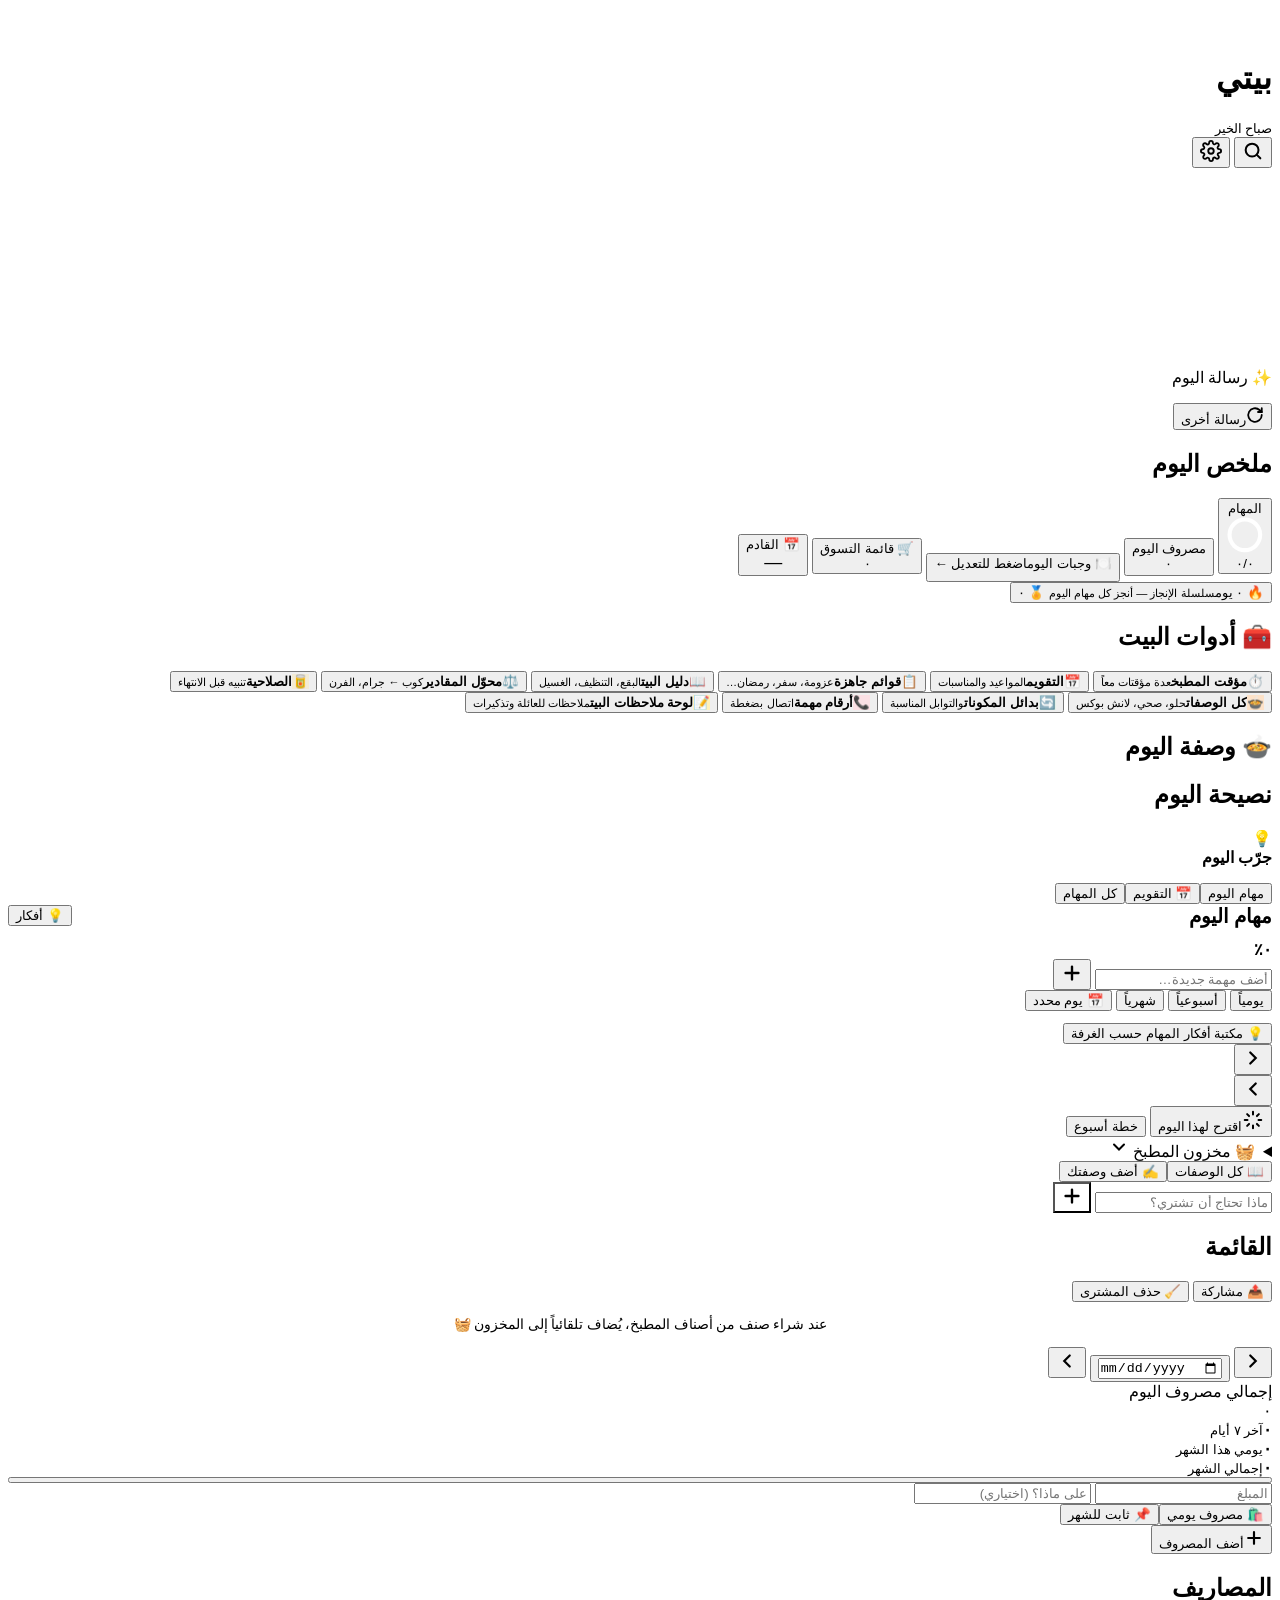
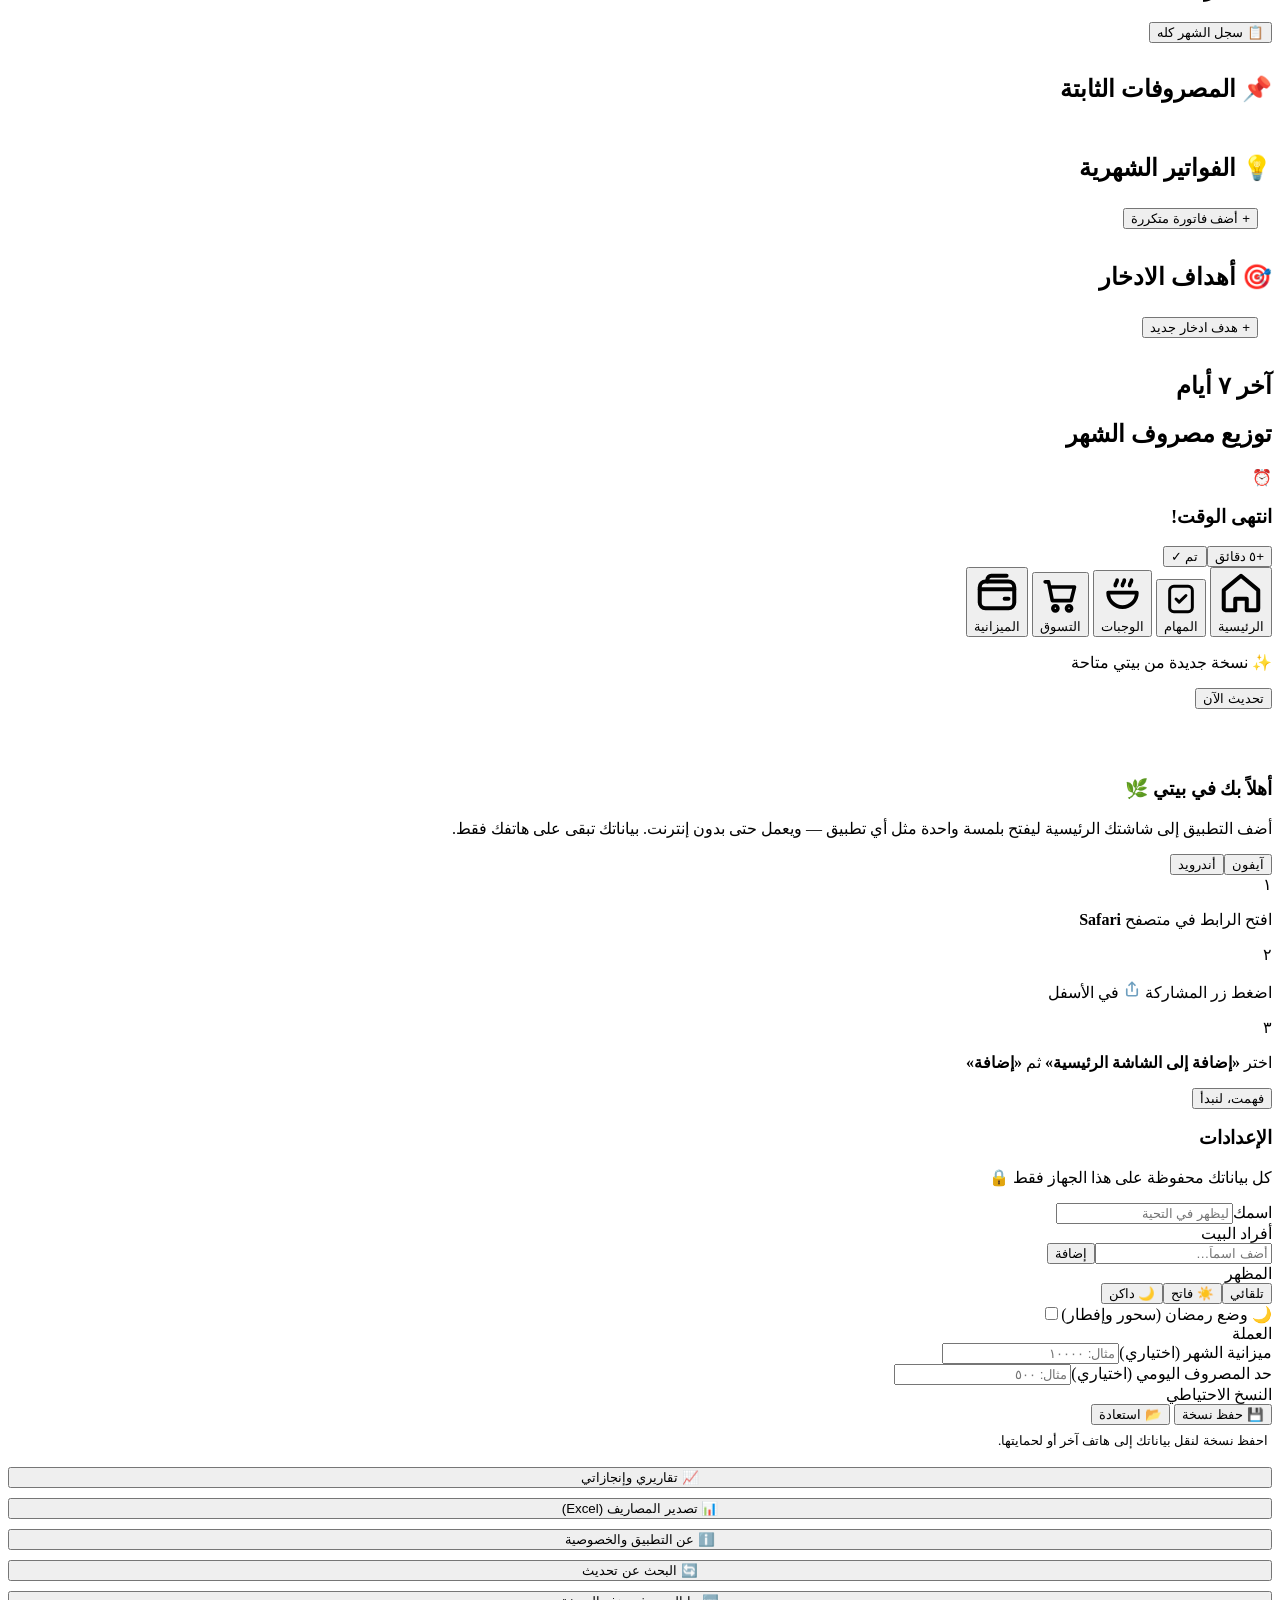
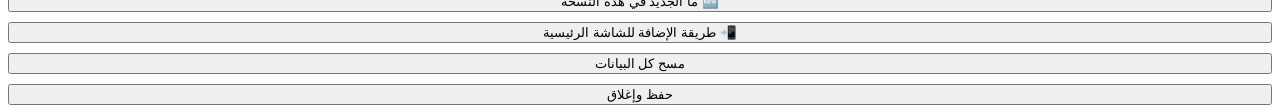
==== src/app.html @ 3de2eb91 "Update to 4.2.0" ====
<!DOCTYPE html>
<html lang="ar" dir="rtl">
<head>
<meta charset="UTF-8">
<meta name="viewport" content="width=device-width, initial-scale=1, viewport-fit=cover">
<meta name="theme-color" content="#F6F3EE">
<meta name="description" content="بيتي — رفيقك اليومي لتنظيم البيت: المهام، الوجبات، التسوق، والميزانية.">
<meta name="apple-mobile-web-app-capable" content="yes">
<meta name="mobile-web-app-capable" content="yes">
<meta name="apple-mobile-web-app-status-bar-style" content="default">
<meta name="apple-mobile-web-app-title" content="بيتي">
<meta property="og:title" content="بيتي — تنظيم البيت">
<meta property="og:description" content="المهام اليومية، الوجبات، التسوق، والميزانية في مكان واحد.">
<meta property="og:image" content="icon-512.png">
<link rel="manifest" href="manifest.json">
<link rel="icon" href="icon-192.png">
<link rel="apple-touch-icon" href="icon-192.png">
<title>بيتي</title>
<style>
/*FONTS*/
/*STYLE*/
</style>
</head>
<body>
<div class="app">
  <header class="top">
    <div class="brand">
      <div class="logo"><svg width="26" height="26" viewBox="0 0 24 24" fill="none" stroke="#fff" stroke-width="2.2" stroke-linecap="round" stroke-linejoin="round"><path d="M3 10.5 12 3l9 7.5"/><path d="M5 9.5V20h14V9.5"/><path d="M12 17.2s-3-1.8-3-3.8a1.6 1.6 0 0 1 3-.8 1.6 1.6 0 0 1 3 .8c0 2-3 3.8-3 3.8z" fill="#fff" stroke-width="1.2"/></svg></div>
      <div><h1>بيتي</h1><small id="greet">صباح الخير</small></div>
    </div>
    <div class="top-acts"><button class="icon-btn" id="searchBtn" aria-label="بحث"><svg width="22" height="22" viewBox="0 0 24 24" fill="none" stroke="currentColor" stroke-width="2.2" stroke-linecap="round"><circle cx="11" cy="11" r="7"/><path d="m20 20-3.5-3.5"/></svg></button>
    <button class="icon-btn" id="settingsBtn" aria-label="الإعدادات"><svg width="22" height="22" viewBox="0 0 24 24" fill="none" stroke="currentColor" stroke-width="2" stroke-linecap="round" stroke-linejoin="round"><circle cx="12" cy="12" r="3"/><path d="M19.4 15a1.7 1.7 0 0 0 .3 1.8l.1.1a2 2 0 1 1-2.8 2.8l-.1-.1a1.7 1.7 0 0 0-1.8-.3 1.7 1.7 0 0 0-1 1.5V21a2 2 0 1 1-4 0v-.1a1.7 1.7 0 0 0-1.1-1.5 1.7 1.7 0 0 0-1.8.3l-.1.1a2 2 0 1 1-2.8-2.8l.1-.1a1.7 1.7 0 0 0 .3-1.8 1.7 1.7 0 0 0-1.5-1H3a2 2 0 1 1 0-4h.1a1.7 1.7 0 0 0 1.5-1.1 1.7 1.7 0 0 0-.3-1.8l-.1-.1a2 2 0 1 1 2.8-2.8l.1.1a1.7 1.7 0 0 0 1.8.3H9a1.7 1.7 0 0 0 1-1.5V3a2 2 0 1 1 4 0v.1a1.7 1.7 0 0 0 1 1.5 1.7 1.7 0 0 0 1.8-.3l.1-.1a2 2 0 1 1 2.8 2.8l-.1.1a1.7 1.7 0 0 0-.3 1.8V9a1.7 1.7 0 0 0 1.5 1H21a2 2 0 1 1 0 4h-.1a1.7 1.7 0 0 0-1.5 1z"/></svg></button></div>
  </header>

  <!-- HOME -->
  <section class="view active" id="v-home">
    <div id="billBanner"></div>
    <div id="expBanner"></div>
    <div id="homeNotes"></div>
    <div id="bkBanner"></div>
    <div class="card aff">
      <div class="blob" style="width:120px;height:120px;background:#fff;top:-40px;left:-30px"></div>
      <div class="blob" style="width:80px;height:80px;background:var(--lav);bottom:-30px;left:40px;opacity:.35"></div>
      <span class="lbl" id="affLbl">✨ رسالة اليوم</span>
      <p id="affText"></p>
      <div class="row">
        <small id="todayLbl"></small>
        <button id="affNext"><svg width="18" height="18" viewBox="0 0 24 24" fill="none" stroke="currentColor" stroke-width="2.4" stroke-linecap="round"><path d="M21 12a9 9 0 1 1-3-6.7L21 8"/><path d="M21 3v5h-5"/></svg>رسالة أخرى</button>
      </div>
    </div>

    <div class="sec-title"><h2>ملخص اليوم</h2></div>
    <div class="tiles">
      <button class="tile sage" data-go="tasks">
        <div class="tile-row"><span class="t">المهام</span>
          <svg class="ring" viewBox="0 0 64 64"><circle cx="32" cy="32" r="26" fill="none" stroke="#fff" stroke-width="7"/><circle id="ring" cx="32" cy="32" r="26" fill="none" stroke="#6F9C82" stroke-width="7" stroke-linecap="round" stroke-dasharray="163.4" stroke-dashoffset="163.4" transform="rotate(-90 32 32)" style="transition:stroke-dashoffset .8s ease"/></svg>
        </div>
        <div><div class="v" id="hTasks">٠/٠</div><div class="s" id="hTasksS"></div></div>
      </button>
      <button class="tile peach" data-go="budget">
        <span class="t">مصروف اليوم</span>
        <div><div class="v" id="hSpend">٠</div><div class="s" id="hSpendS"></div><div class="s" id="hSpendM" style="margin-top:2px;font-weight:700"></div></div>
      </button>
      <button class="tile wide meals" data-go="meals">
        <div class="tile-row" style="margin-bottom:8px"><span class="t">🍽️ وجبات اليوم</span><span class="s">اضغط للتعديل ←</span></div>
        <div id="hMeals" style="display:grid;gap:6px;font-weight:600;font-size:16px"></div>
      </button>
      <button class="tile sky" data-go="shop">
        <span class="t">🛒 قائمة التسوق</span>
        <div><div class="v" id="hShop">٠</div><div class="s" id="hShopS"></div></div>
      </button>
      <button class="tile lav" data-go="tasks" id="hNextTile">
        <span class="t">📅 القادم</span>
        <div><div class="v" style="font-size:18px" id="hNext">—</div><div class="s" id="hNextS"></div></div>
      </button>
    </div>

    <button class="card statcard" id="openStats">
      <span class="fire" id="hFire">🔥</span>
      <span><span class="sv" id="hStreak">٠ يوم</span><small id="hStreakS">سلسلة الإنجاز — أنجز كل مهام اليوم</small></span>
      <span class="go" id="hAch">🏅 ٠</span>
    </button>
    <div class="sec-title"><h2>🧰 أدوات البيت</h2></div>
    <div class="tools" id="tools">
      <button data-tool="timer"><span class="te" style="background:var(--peach-l)">⏱️</span><b>مؤقت المطبخ</b><small id="toolTimerS">عدة مؤقتات معاً</small></button>
      <button data-tool="cal"><span class="te" style="background:var(--lav-l)">📅</span><b>التقويم</b><small>المواعيد والمناسبات</small></button>
      <button data-tool="lists"><span class="te" style="background:var(--sage-l)">📋</span><b>قوائم جاهزة</b><small>عزومة، سفر، رمضان…</small></button>
      <button data-tool="guide"><span class="te" style="background:var(--sky-l)">📖</span><b>دليل البيت</b><small>البقع، التنظيف، الغسيل</small></button>
      <button data-tool="conv"><span class="te" style="background:var(--rose-l)">⚖️</span><b>محوّل المقادير</b><small>كوب ← جرام، الفرن</small></button>
      <button data-tool="expiry"><span class="te" style="background:#F3EBD3">🥫</span><b>الصلاحية</b><small id="toolExpS">تنبيه قبل الانتهاء</small></button>
      <button data-tool="recipes"><span class="te" style="background:#FDE2C8">🍲</span><b>كل الوصفات</b><small>حلو، صحي، لانش بوكس</small></button>
      <button data-tool="subs"><span class="te" style="background:#E2F0E8">🔄</span><b>بدائل المكونات</b><small>والتوابل المناسبة</small></button>
      <button data-tool="contacts"><span class="te" style="background:#FBE0E4">📞</span><b>أرقام مهمة</b><small>اتصال بضغطة</small></button>
      <button data-tool="notes" class="wide"><span class="te" style="background:#FFF1B8">📝</span><b>لوحة ملاحظات البيت</b><small id="toolNotesS">ملاحظات للعائلة وتذكيرات</small></button>
    </div>
    <div class="sec-title"><h2>🍲 وصفة اليوم</h2></div>
    <button class="card rday" id="rDay" hidden></button>
    <div class="sec-title"><h2>نصيحة اليوم</h2><span id="tipNo"></span></div>
    <div class="card tip"><span class="ti" id="tipE">💡</span><div><b>جرّب اليوم</b><p id="tipText"></p></div></div>
  </section>

  <!-- TASKS -->
  <section class="view" id="v-tasks">
    <div class="seg" id="taskSeg"><button data-seg="today" class="on">مهام اليوم</button><button data-seg="cal">📅 التقويم</button><button data-seg="all">كل المهام</button></div>
    <div id="tasksToday">
      <div class="card">
        <div style="display:flex;justify-content:space-between;align-items:center;margin-bottom:12px">
          <div><div style="font-weight:800;font-size:20px">مهام اليوم</div><small style="color:var(--muted);font-weight:500" id="tasksDate"></small></div>
          <button class="link-btn" id="libBtn1">💡 أفكار</button>
        </div>
        <div class="progress"><div class="bar"><i id="tBar" style="width:0"></i></div><b id="tPct">٠٪</b></div>
      </div>
      <div class="mf" id="memberFilter" hidden></div>
      <div id="taskList"></div>
      <div class="group-h" id="upH" hidden>📅 خلال الأيام القادمة</div>
      <div class="upcoming" id="upList"></div>
    </div>
    <div id="tasksCal" hidden>
      <div class="card cal">
        <div class="cal-h"><button id="calPrev" aria-label="الشهر السابق"><svg width="20" height="20" viewBox="0 0 24 24" fill="none" stroke="currentColor" stroke-width="2.4" stroke-linecap="round"><path d="m9 6 6 6-6 6"/></svg></button><b id="calTitle"></b><button id="calNext" aria-label="الشهر التالي"><svg width="20" height="20" viewBox="0 0 24 24" fill="none" stroke="currentColor" stroke-width="2.4" stroke-linecap="round"><path d="m15 6-6 6 6 6"/></svg></button></div>
        <div class="cal-wd" id="calWd"></div>
        <div class="cal-grid" id="calGrid"></div>
        <div class="cal-legend"><span><i style="background:var(--lav-d)"></i>موعد/مناسبة</span><span><i style="background:var(--sage-d)"></i>مهام أسبوعية/شهرية</span><span><i style="background:var(--peach-d)"></i>فاتورة</span></div>
      </div>
      <div id="calDay"></div>
    </div>
    <div id="tasksAll" hidden>
      <div id="allList"></div>
    </div>
    <form class="add-card" id="addTaskForm" autocomplete="off">
      <div class="add-row" style="margin:0">
        <input class="inp" id="newTask" placeholder="أضف مهمة جديدة…" maxlength="60">
        <button class="btn primary" type="submit" aria-label="إضافة"><svg width="22" height="22" viewBox="0 0 24 24" fill="none" stroke="currentColor" stroke-width="2.6" stroke-linecap="round"><path d="M12 5v14M5 12h14"/></svg></button>
      </div>
      <div class="mini-chips" id="freqChips">
        <button type="button" class="mini on" data-f="d">يومياً</button>
        <button type="button" class="mini" data-f="w">أسبوعياً</button>
        <button type="button" class="mini" data-f="m">شهرياً</button>
        <button type="button" class="mini" data-f="o">📅 يوم محدد</button>
      </div>
      <div id="oBox" hidden><input type="date" class="inp" id="oDate" style="width:100%"></div>
      <div class="mini-chips" id="wdChips" hidden></div>
      <div id="mdBox" hidden><select class="inp" id="mdSel" style="width:100%"></select></div>
      <div class="mf" id="whoChips" hidden style="margin:0"></div>
    </form>
    <button class="btn ghost block" id="libBtn2" style="margin-top:12px">💡 مكتبة أفكار المهام حسب الغرفة</button>
  </section>

  <!-- MEALS -->
  <section class="view" id="v-meals">
    <div class="daynav">
      <button id="mPrev" aria-label="اليوم السابق"><svg width="22" height="22" viewBox="0 0 24 24" fill="none" stroke="currentColor" stroke-width="2.4" stroke-linecap="round"><path d="m9 6 6 6-6 6"/></svg></button>
      <div class="d"><b id="mDay"></b><small id="mDate"></small></div>
      <button id="mNext" aria-label="اليوم التالي"><svg width="22" height="22" viewBox="0 0 24 24" fill="none" stroke="currentColor" stroke-width="2.4" stroke-linecap="round"><path d="m15 6-6 6 6 6"/></svg></button>
    </div>
    <div id="mealList"></div>
    <div class="gen-row">
      <button class="gen-btn" id="genBtn"><svg width="22" height="22" viewBox="0 0 24 24" fill="none" stroke="currentColor" stroke-width="2.2" stroke-linecap="round" stroke-linejoin="round"><path d="M12 3v3M12 18v3M3 12h3M18 12h3M5.6 5.6l2.1 2.1M16.3 16.3l2.1 2.1M5.6 18.4l2.1-2.1M16.3 7.7l2.1-2.1"/></svg>اقترح لهذا اليوم</button>
      <button class="week-btn" id="genWeek">خطة أسبوع</button>
    </div>
    <button class="btn ghost block" id="missToShop" hidden style="margin:-6px 0 16px">🛒 أضف المكونات الناقصة لقائمة التسوق</button>
    <details class="card pantry" id="pantryBox">
      <summary><span>🧺 مخزون المطبخ <small style="color:var(--muted);font-weight:500" id="pantryCount"></small></span><svg class="car" width="20" height="20" viewBox="0 0 24 24" fill="none" stroke="currentColor" stroke-width="2.4" stroke-linecap="round"><path d="m6 9 6 6 6-6"/></svg></summary>
      <p style="margin:6px 0 0;color:var(--muted);font-size:14px">اختر المتوفر عندك، وسنقترح وجبات منه.</p>
      <div id="pantryChips"></div>
    </details>
    <div class="row2"><button class="btn ghost" id="browseBtn">📖 كل الوصفات</button><button class="btn ghost" id="addRecipeBtn">✍️ أضف وصفتك</button></div>
  </section>

  <!-- SHOP -->
  <section class="view" id="v-shop">
    <form class="add-card" id="shopForm" autocomplete="off" style="margin-top:0">
      <div class="add-row" style="margin:0">
        <input class="inp" id="shopInp" placeholder="ماذا تحتاج أن تشتري؟" maxlength="40">
        <button class="btn primary" type="submit" aria-label="إضافة" style="background:var(--sky-d)"><svg width="22" height="22" viewBox="0 0 24 24" fill="none" stroke="currentColor" stroke-width="2.6" stroke-linecap="round"><path d="M12 5v14M5 12h14"/></svg></button>
      </div>
      <div class="chips sugg" id="shopSugg" style="margin-top:0"></div>
    </form>
    <div class="shop-head"><h2>القائمة <small style="color:var(--muted);font-size:15px" id="shopCount"></small></h2>
      <button class="sm-btn" id="shareShop">📤 مشاركة</button>
      <button class="sm-btn" id="clearShop">🧹 حذف المشترى</button>
    </div>
    <div id="shopList"></div>
    <p style="text-align:center;color:var(--muted);font-size:14px;margin-top:14px">عند شراء صنف من أصناف المطبخ، يُضاف تلقائياً إلى المخزون 🧺</p>
  </section>

  <!-- BUDGET -->
  <section class="view" id="v-budget">
    <div class="daynav">
      <button id="bPrev" aria-label="اليوم السابق"><svg width="22" height="22" viewBox="0 0 24 24" fill="none" stroke="currentColor" stroke-width="2.4" stroke-linecap="round"><path d="m9 6 6 6-6 6"/></svg></button>
      <button class="d" id="bPickBtn" type="button"><b id="bDay"></b><small id="bDate"></small><input type="date" id="bPick" tabindex="-1" aria-hidden="true"></button>
      <button id="bNext" aria-label="اليوم التالي"><svg width="22" height="22" viewBox="0 0 24 24" fill="none" stroke="currentColor" stroke-width="2.4" stroke-linecap="round"><path d="m15 6-6 6 6 6"/></svg></button>
    </div>
    <div class="card total-card">
      <div class="lbl" id="bLbl">إجمالي مصروف اليوم</div>
      <div class="big" id="bTotal">٠</div>
      <div class="sub"><span id="bCount"></span></div>
      <div class="bstats"><div><b id="bWeek">٠</b><small>آخر ٧ أيام</small></div><div><b id="bMonthD">٠</b><small>يومي هذا الشهر</small></div><div><b id="bMonth">٠</b><small>إجمالي الشهر</small></div></div>
      <small class="bnote" id="bNote"></small>
      <div class="limit" id="limitBox" hidden><div class="bar"><i id="limitBar"></i></div><small id="limitTxt"></small></div>
    </div>
    <button class="card insight" id="monthInsight" style="width:100%;text-align:right;display:block"></button>
    <form class="card exp-form" id="expForm" autocomplete="off">
      <div class="r">
        <input class="inp amt" id="expAmt" inputmode="decimal" placeholder="المبلغ" enterkeyhint="done">
        <input class="inp" id="expNote" placeholder="على ماذا؟ (اختياري)" maxlength="40">
      </div>
      <small class="amt-prev" id="expPrev" aria-live="polite"></small>
      <div class="seg etype" id="expType"><button type="button" data-et="d" class="on">🛍️ مصروف يومي</button><button type="button" data-et="f">📌 ثابت للشهر</button></div>
      <small class="et-hint" id="etHint"></small>
      <div class="cats" id="cats"></div>
      <button class="btn peach block" type="submit"><svg width="20" height="20" viewBox="0 0 24 24" fill="none" stroke="currentColor" stroke-width="2.6" stroke-linecap="round"><path d="M12 5v14M5 12h14"/></svg><span id="expBtnTxt">أضف المصروف</span></button>
    </form>
    <div class="sec-title"><h2>المصاريف</h2><button class="link-btn" id="ledBtn" type="button">📋 سجل الشهر كله</button></div>
    <div class="card" id="expList" style="padding:6px 14px"></div>
    <small class="hint-line" id="expHint"></small>
    <div class="sec-title"><h2>📌 المصروفات الثابتة</h2><span id="fixedSum"></span></div>
    <div class="card" id="fixedList" style="padding:6px 14px"></div>
    <div class="sec-title"><h2>💡 الفواتير الشهرية</h2><span id="billsSum"></span></div>
    <div class="card" style="padding:6px 14px 14px"><div id="billList"></div><button class="add-line" id="addBill">+ أضف فاتورة متكررة</button></div>
    <div class="sec-title"><h2>🎯 أهداف الادخار</h2><span id="goalsSum"></span></div>
    <div class="card" style="padding:6px 14px 14px"><div id="goalList"></div><button class="add-line" id="addGoal">+ هدف ادخار جديد</button></div>
    <div class="sec-title"><h2>آخر ٧ أيام</h2><span id="weekSum"></span></div>
    <div class="card"><div class="chart" id="chart"></div></div>
    <div class="sec-title"><h2>توزيع مصروف الشهر</h2><span id="monthName"></span></div>
    <div class="card" id="catBreak"></div>
  </section>
</div>

<button class="timer-pill" id="timerPill" hidden></button>
<div class="overlay" id="alarmOv"><div class="sheet alarm"><div class="al-ring">⏰</div><h3 id="alarmTitle">انتهى الوقت!</h3><p class="lead" id="alarmLead"></p><div class="row2"><button class="btn soft" id="alarmSnooze">+٥ دقائق</button><button class="btn primary" id="alarmOk">تم ✓</button></div></div></div>
<nav class="nav"><div class="nav-in">
  <button data-tab="home" class="on"><svg viewBox="0 0 24 24" fill="none" stroke="currentColor" stroke-width="2.1" stroke-linecap="round" stroke-linejoin="round"><path d="M3 10.5 12 3l9 7.5V20a1 1 0 0 1-1 1h-5v-6h-6v6H4a1 1 0 0 1-1-1z"/></svg>الرئيسية</button>
  <button data-tab="tasks"><svg viewBox="0 0 24 24" fill="none" stroke="currentColor" stroke-width="2.1" stroke-linecap="round" stroke-linejoin="round"><rect x="4" y="3" width="16" height="18" rx="3"/><path d="m8.5 12 2.2 2.2L15.5 9.5"/></svg>المهام</button>
  <button data-tab="meals"><svg viewBox="0 0 24 24" fill="none" stroke="currentColor" stroke-width="2.1" stroke-linecap="round" stroke-linejoin="round"><path d="M4 11h16a8 8 0 0 1-16 0z"/><path d="M8 7c0-1.5 1-1.5 1-3M12 7c0-1.5 1-1.5 1-3M16 7c0-1.5 1-1.5 1-3"/></svg>الوجبات</button>
  <button data-tab="shop"><svg viewBox="0 0 24 24" fill="none" stroke="currentColor" stroke-width="2.1" stroke-linecap="round" stroke-linejoin="round"><path d="M3 4h2l2.2 11h11l2-8H6.4"/><circle cx="9" cy="19.5" r="1.5"/><circle cx="17" cy="19.5" r="1.5"/></svg>التسوق<span class="badge" id="shopBadge" hidden></span></button>
  <button data-tab="budget"><svg viewBox="0 0 24 24" fill="none" stroke="currentColor" stroke-width="2.1" stroke-linecap="round" stroke-linejoin="round"><rect x="3" y="6" width="18" height="14" rx="3"/><path d="M3 10h18M16 15h2"/><path d="M7 6V5a2 2 0 0 1 2-2h8"/></svg>الميزانية</button>
</div></nav>

<div class="update-bar" id="updBar"><p>✨ نسخة جديدة من بيتي متاحة</p><button id="updBtn">تحديث الآن</button></div>

<!-- Install sheet -->
<div class="overlay" id="installOv"><div class="sheet">
  <div class="grab"></div>
  <div class="hero-ic"><svg width="46" height="46" viewBox="0 0 24 24" fill="none" stroke="#fff" stroke-width="2" stroke-linecap="round" stroke-linejoin="round"><path d="M3 10.5 12 3l9 7.5"/><path d="M5 9.5V20h14V9.5"/><path d="M12 17.2s-3-1.8-3-3.8a1.6 1.6 0 0 1 3-.8 1.6 1.6 0 0 1 3 .8c0 2-3 3.8-3 3.8z" fill="#fff" stroke-width="1.2"/></svg></div>
  <h3>أهلاً بك في بيتي 🌿</h3>
  <p class="lead">أضف التطبيق إلى شاشتك الرئيسية ليفتح بلمسة واحدة مثل أي تطبيق — ويعمل حتى بدون إنترنت. بياناتك تبقى على هاتفك فقط.</p>
  <div class="tabs-os"><button data-os="ios">آيفون</button><button data-os="android">أندرويد</button></div>
  <div class="steps" id="stepsIos">
    <div class="step"><span class="n">١</span><p>افتح الرابط في متصفح <b>Safari</b></p></div>
    <div class="step"><span class="n">٢</span><p>اضغط زر المشاركة <span class="ic"><svg width="18" height="18" viewBox="0 0 24 24" fill="none" stroke="#6E9FBF" stroke-width="2.2" stroke-linecap="round" stroke-linejoin="round"><path d="M12 3v12M8 7l4-4 4 4"/><path d="M5 12v7a2 2 0 0 0 2 2h10a2 2 0 0 0 2-2v-7"/></svg></span> في الأسفل</p></div>
    <div class="step"><span class="n">٣</span><p>اختر <b>«إضافة إلى الشاشة الرئيسية»</b> ثم <b>«إضافة»</b></p></div>
  </div>
  <div class="steps" id="stepsAndroid" hidden>
    <div class="step"><span class="n">١</span><p>افتح الرابط في متصفح <b>Chrome</b></p></div>
    <div class="step"><span class="n">٢</span><p>اضغط قائمة النقاط الثلاث <span class="ic"><svg width="18" height="18" viewBox="0 0 24 24" fill="#6E9FBF"><circle cx="12" cy="5" r="2"/><circle cx="12" cy="12" r="2"/><circle cx="12" cy="19" r="2"/></svg></span> في الأعلى</p></div>
    <div class="step"><span class="n">٣</span><p>اختر <b>«تثبيت التطبيق»</b> أو <b>«إضافة إلى الشاشة الرئيسية»</b></p></div>
  </div>
  <button class="btn primary block" id="installNow" hidden style="margin-bottom:10px">📲 ثبّت التطبيق الآن</button>
  <button class="btn ghost block" id="installClose">فهمت، لنبدأ</button>
</div></div>

<!-- Settings sheet -->
<div class="overlay" id="setOv"><div class="sheet">
  <div class="grab"></div>
  <h3>الإعدادات</h3>
  <p class="lead">كل بياناتك محفوظة على هذا الجهاز فقط 🔒</p>
  <div class="field"><label for="nameInp">اسمك</label><input class="inp" id="nameInp" placeholder="ليظهر في التحية" maxlength="24"></div>
  <div class="field"><label>أفراد البيت</label><div class="chips" id="memList" style="margin-top:0"></div>
    <div class="add-row"><input class="inp" id="memInp" placeholder="أضف اسماً…" maxlength="16"><button class="btn soft" id="memAdd" type="button">إضافة</button></div></div>
  <div class="field"><label>المظهر</label><div class="seg" id="themeSeg" style="margin:0"><button data-th="auto">تلقائي</button><button data-th="light">☀️ فاتح</button><button data-th="dark">🌙 داكن</button></div></div>
  <div class="field"><label class="switch">🌙 وضع رمضان (سحور وإفطار)<input type="checkbox" id="ramTgl"></label></div>
  <div class="field"><label>العملة</label><div class="chips" id="curChips" style="margin-top:0"></div></div>
  <div class="field"><label for="mbInp">ميزانية الشهر (اختياري)</label><input class="inp" id="mbInp" inputmode="decimal" placeholder="مثال: ١٠٠٠٠"></div>
  <div class="field"><label for="limitInp">حد المصروف اليومي (اختياري)</label><input class="inp" id="limitInp" inputmode="decimal" placeholder="مثال: ٥٠٠"></div>
  <div class="field"><label>النسخ الاحتياطي</label>
    <div class="row2">
      <button class="btn soft" id="exportBtn">💾 حفظ نسخة</button>
      <button class="btn soft" id="importBtn">📂 استعادة</button>
    </div>
    <input type="file" id="importFile" accept="application/json,.json" hidden>
    <small style="display:block;color:var(--muted);margin:8px 4px 0">احفظ نسخة لنقل بياناتك إلى هاتف آخر أو لحمايتها.</small>
  </div>
  <div style="display:grid;gap:10px;margin-top:18px">
    <button class="btn soft block" id="openStats2">📈 تقاريري وإنجازاتي</button>
    <button class="btn soft block" id="csvBtn">📊 تصدير المصاريف (Excel)</button>
    <button class="btn soft block" id="apkBtn" hidden>🤖 حمّل تطبيق أندرويد</button>
    <button class="btn soft block" id="aboutBtn">ℹ️ عن التطبيق والخصوصية</button>
    <button class="btn soft block" id="checkUpd">🔄 البحث عن تحديث</button>
    <button class="btn soft block" id="showNews">🆕 ما الجديد في هذه النسخة</button>
    <button class="btn soft block" id="showInstall">📲 طريقة الإضافة للشاشة الرئيسية</button>
    <button class="btn block danger" id="resetAll">مسح كل البيانات</button>
    <button class="btn primary block" id="setClose">حفظ وإغلاق</button>
  </div>
  <div class="ver" id="verTxt"></div>
</div></div>

<!-- Onboarding (first run) -->
<div class="overlay" id="obOv"><div class="sheet" id="obSheet"></div></div>

<!-- Generic sheet (recipe, library, news, browse) -->
<div class="overlay" id="genOv"><div class="sheet" id="genSheet"></div></div>

<div class="toast" id="toast"></div>

<script>
const CONTENT_DEFAULT = /*DATA*/;
</script>
<script>
/*APP*/
</script>
</body>
</html>
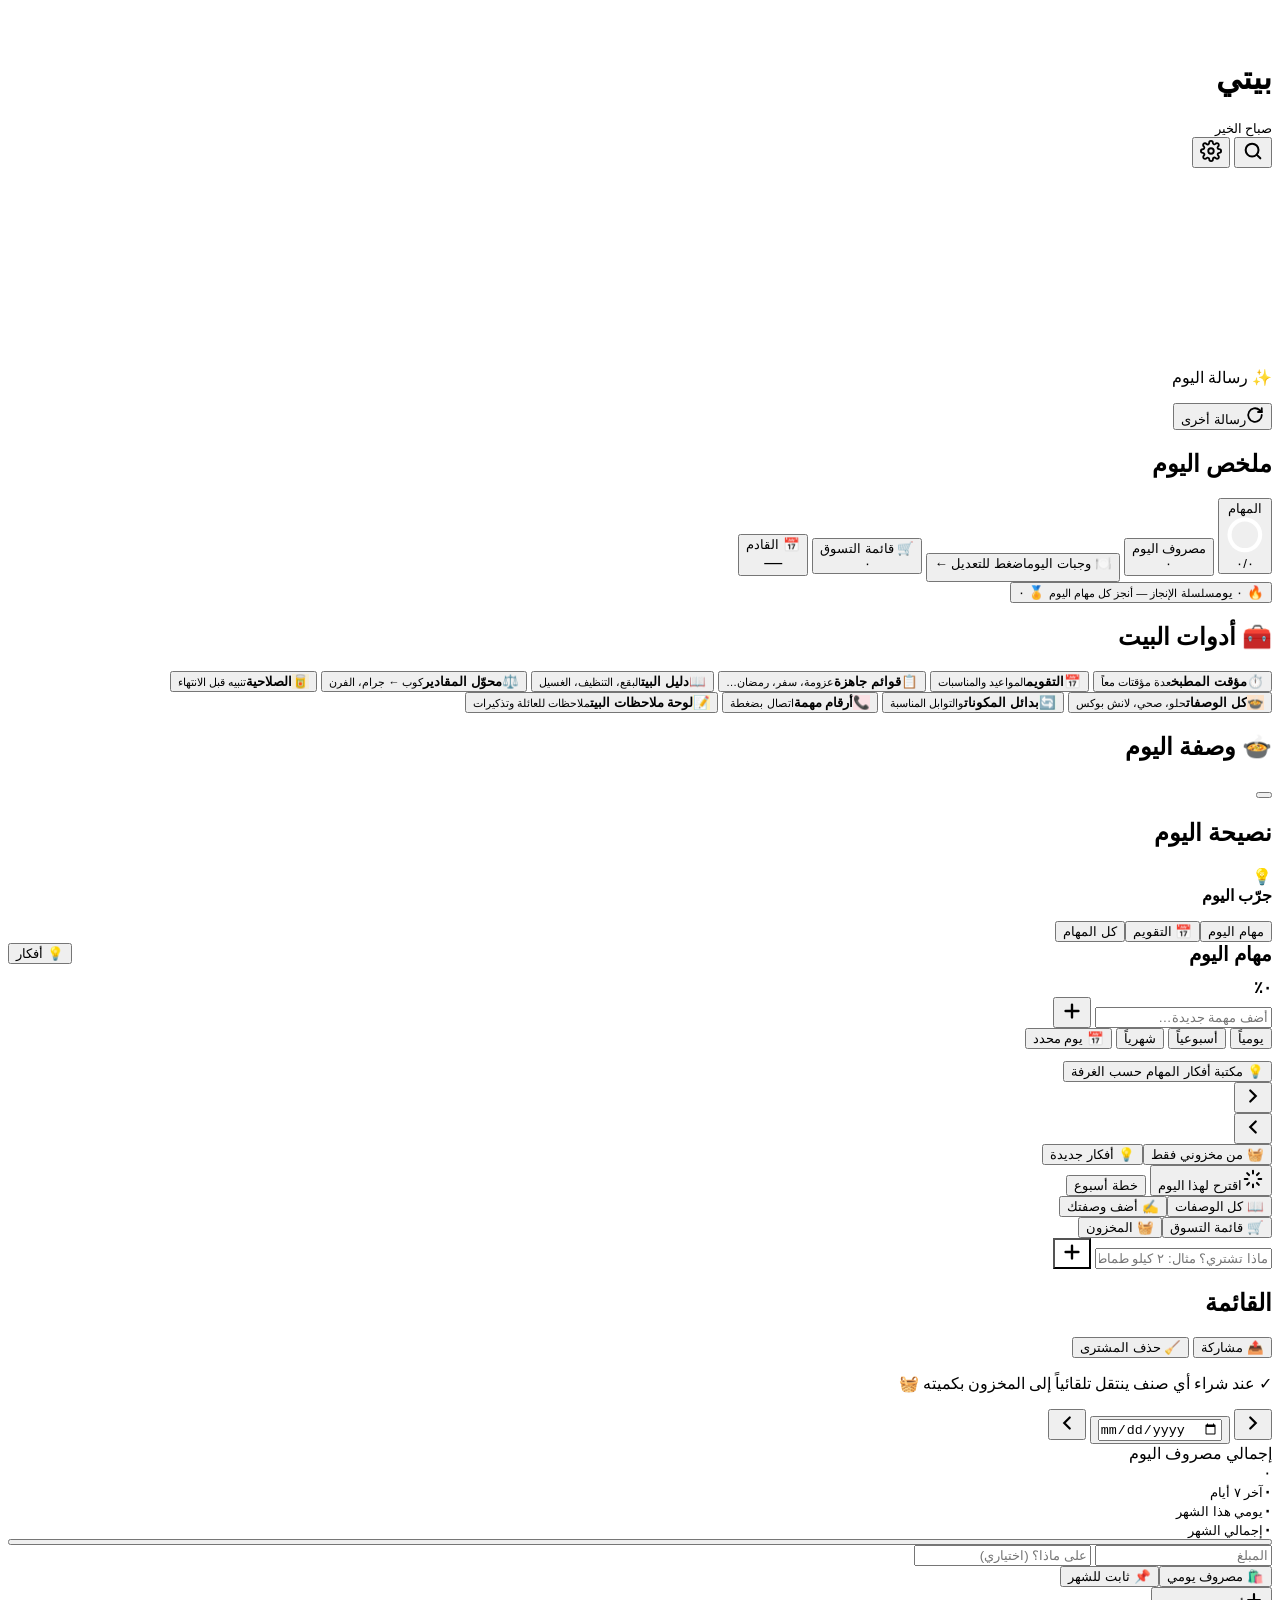
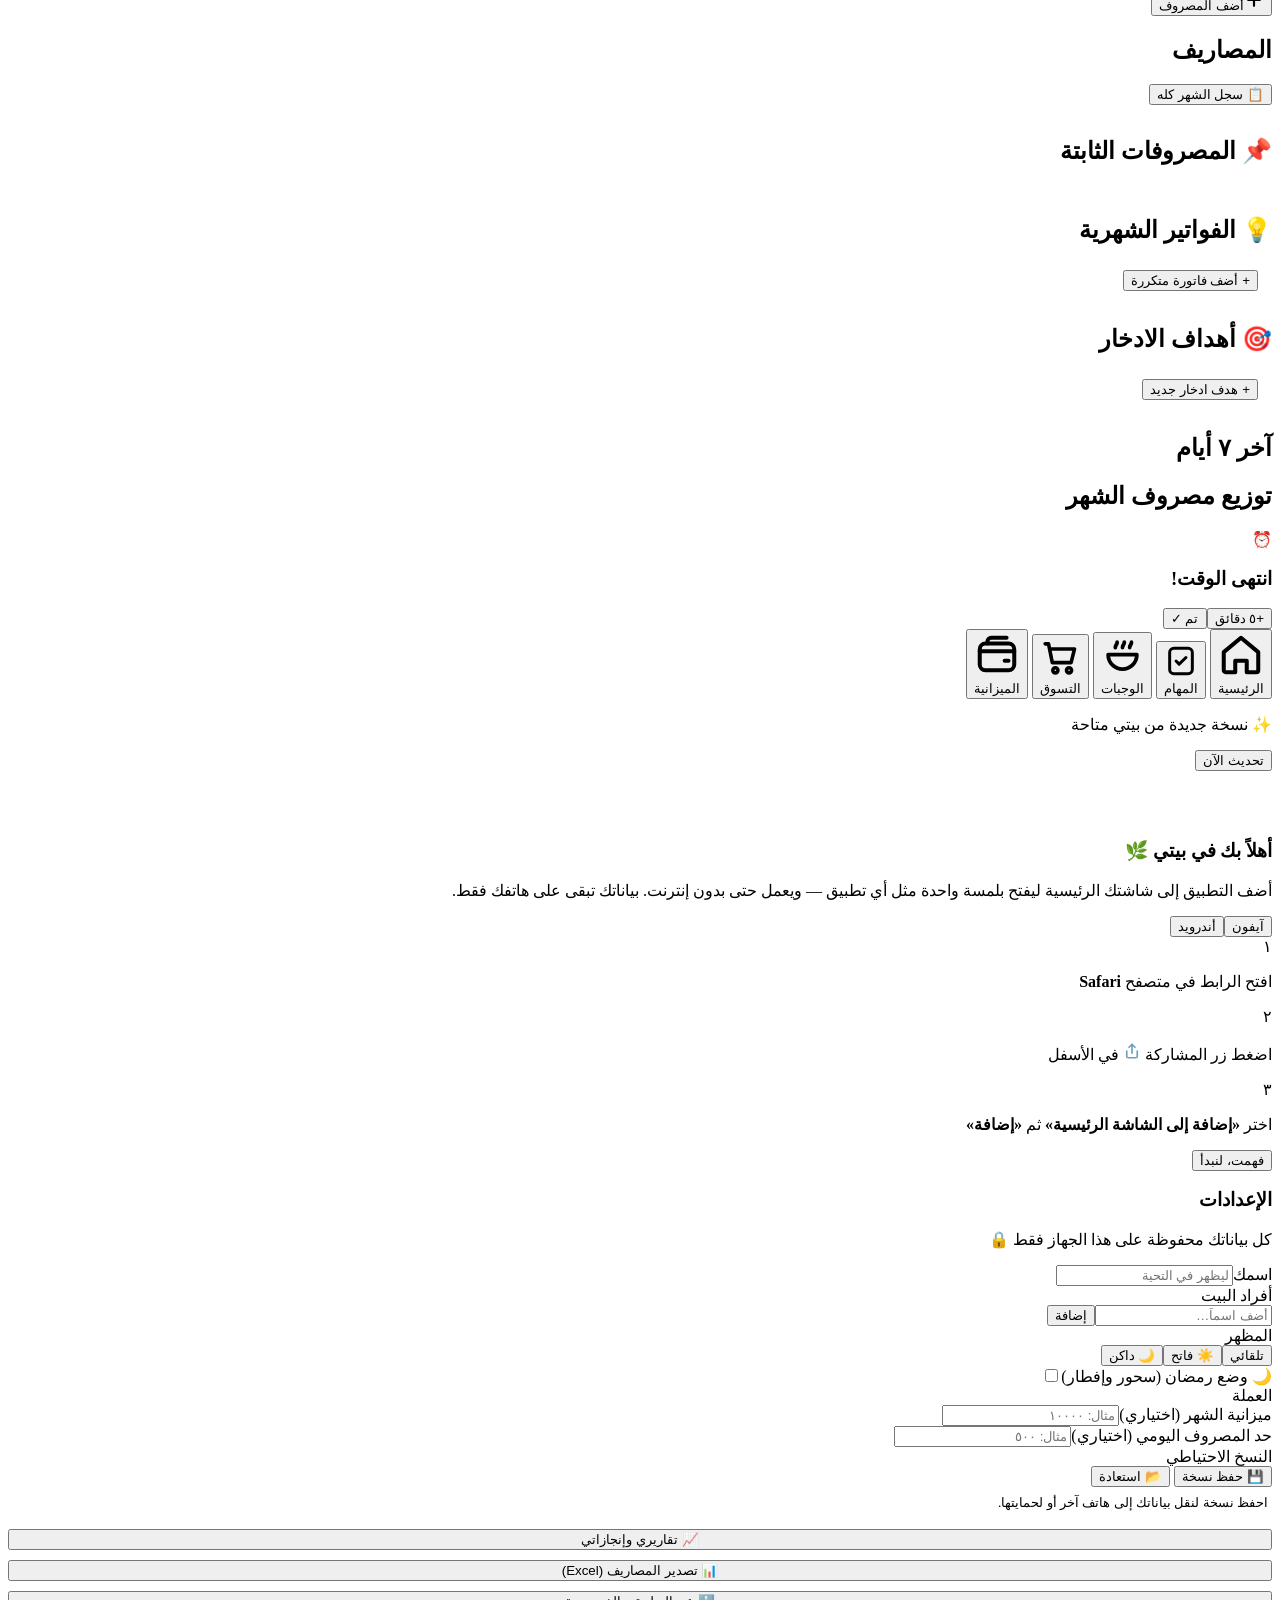
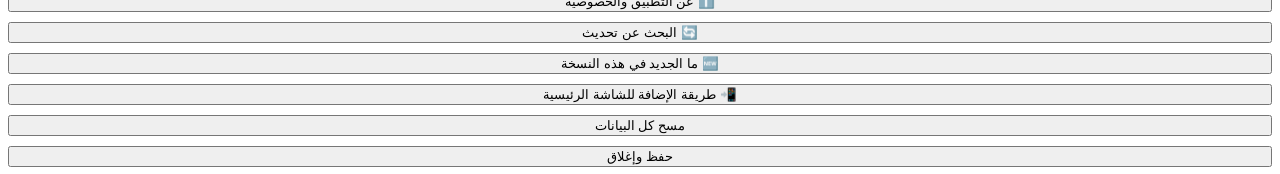
==== commit f8809249: "Add categorized inventory and cooking suggestions Introduce quantity-aware shopping and stock tracki" ====
--- a/src/app.html
+++ b/src/app.html
@@ -95,6 +95,7 @@
     </div>
     <div class="sec-title"><h2>🍲 وصفة اليوم</h2></div>
     <button class="card rday" id="rDay" hidden></button>
+    <button class="card rday" id="cookNow"></button>
     <div class="sec-title"><h2>نصيحة اليوم</h2><span id="tipNo"></span></div>
     <div class="card tip"><span class="ti" id="tipE">💡</span><div><b>جرّب اليوم</b><p id="tipText"></p></div></div>
   </section>
@@ -154,34 +155,46 @@
       <button id="mNext" aria-label="اليوم التالي"><svg width="22" height="22" viewBox="0 0 24 24" fill="none" stroke="currentColor" stroke-width="2.4" stroke-linecap="round"><path d="m15 6-6 6 6 6"/></svg></button>
     </div>
     <div id="mealList"></div>
+    <div class="seg gen-mode" id="genMode"><button data-gm="stock">🧺 من مخزوني فقط</button><button data-gm="new">💡 أفكار جديدة</button></div>
     <div class="gen-row">
       <button class="gen-btn" id="genBtn"><svg width="22" height="22" viewBox="0 0 24 24" fill="none" stroke="currentColor" stroke-width="2.2" stroke-linecap="round" stroke-linejoin="round"><path d="M12 3v3M12 18v3M3 12h3M18 12h3M5.6 5.6l2.1 2.1M16.3 16.3l2.1 2.1M5.6 18.4l2.1-2.1M16.3 7.7l2.1-2.1"/></svg>اقترح لهذا اليوم</button>
       <button class="week-btn" id="genWeek">خطة أسبوع</button>
     </div>
     <button class="btn ghost block" id="missToShop" hidden style="margin:-6px 0 16px">🛒 أضف المكونات الناقصة لقائمة التسوق</button>
-    <details class="card pantry" id="pantryBox">
-      <summary><span>🧺 مخزون المطبخ <small style="color:var(--muted);font-weight:500" id="pantryCount"></small></span><svg class="car" width="20" height="20" viewBox="0 0 24 24" fill="none" stroke="currentColor" stroke-width="2.4" stroke-linecap="round"><path d="m6 9 6 6 6-6"/></svg></summary>
-      <p style="margin:6px 0 0;color:var(--muted);font-size:14px">اختر المتوفر عندك، وسنقترح وجبات منه.</p>
-      <div id="pantryChips"></div>
-    </details>
+    <div class="card stock-card" id="pantryBox"></div>
     <div class="row2"><button class="btn ghost" id="browseBtn">📖 كل الوصفات</button><button class="btn ghost" id="addRecipeBtn">✍️ أضف وصفتك</button></div>
   </section>
 
   <!-- SHOP -->
   <section class="view" id="v-shop">
+    <div class="seg" id="shopSeg"><button data-sv="list" class="on">🛒 قائمة التسوق <b class="segc" id="shopCountSeg"></b></button><button data-sv="stock">🧺 المخزون <b class="segc" id="stockCount"></b></button></div>
+    <div id="shopPane">
     <form class="add-card" id="shopForm" autocomplete="off" style="margin-top:0">
       <div class="add-row" style="margin:0">
-        <input class="inp" id="shopInp" placeholder="ماذا تحتاج أن تشتري؟" maxlength="40">
+        <input class="inp" id="shopInp" placeholder="ماذا تشتري؟ مثال: ٢ كيلو طماطم" maxlength="60">
         <button class="btn primary" type="submit" aria-label="إضافة" style="background:var(--sky-d)"><svg width="22" height="22" viewBox="0 0 24 24" fill="none" stroke="currentColor" stroke-width="2.6" stroke-linecap="round"><path d="M12 5v14M5 12h14"/></svg></button>
       </div>
+      <div class="add-prev" id="shopPrev" hidden></div><div class="cat-pick" id="shopCats" hidden></div>
       <div class="chips sugg" id="shopSugg" style="margin-top:0"></div>
     </form>
     <div class="shop-head"><h2>القائمة <small style="color:var(--muted);font-size:15px" id="shopCount"></small></h2>
       <button class="sm-btn" id="shareShop">📤 مشاركة</button>
       <button class="sm-btn" id="clearShop">🧹 حذف المشترى</button>
     </div>
+    <div class="shop-est" id="shopEst" hidden></div>
     <div id="shopList"></div>
-    <p style="text-align:center;color:var(--muted);font-size:14px;margin-top:14px">عند شراء صنف من أصناف المطبخ، يُضاف تلقائياً إلى المخزون 🧺</p>
+    <p class="shop-foot">✓ عند شراء أي صنف ينتقل تلقائياً إلى المخزون بكميته 🧺</p>
+    </div>
+    <div id="stockPane" hidden>
+      <div class="stock-sum" id="stockSum"></div>
+      <form class="add-card" id="stockForm" autocomplete="off" style="margin-top:0">
+        <div class="add-row" style="margin:0"><input class="inp" id="stockInp" placeholder="ابحث أو أضف: ٢ كيلو أرز" maxlength="60"><button class="btn primary" type="submit" aria-label="أضف للمخزون" style="background:var(--sage-d)"><svg width="22" height="22" viewBox="0 0 24 24" fill="none" stroke="currentColor" stroke-width="2.6" stroke-linecap="round"><path d="M12 5v14M5 12h14"/></svg></button></div>
+        <div class="add-prev" id="stockPrev" hidden></div><div class="cat-pick" id="stockCats" hidden></div>
+      </form>
+      <div class="mf" id="stockFilters"></div>
+      <button class="btn ghost block" data-quickstock style="margin-bottom:12px">⚡ تحديث سريع — اختر المتوفر من القائمة</button>
+      <div id="stockList"></div>
+    </div>
   </section>
 
   <!-- BUDGET -->
